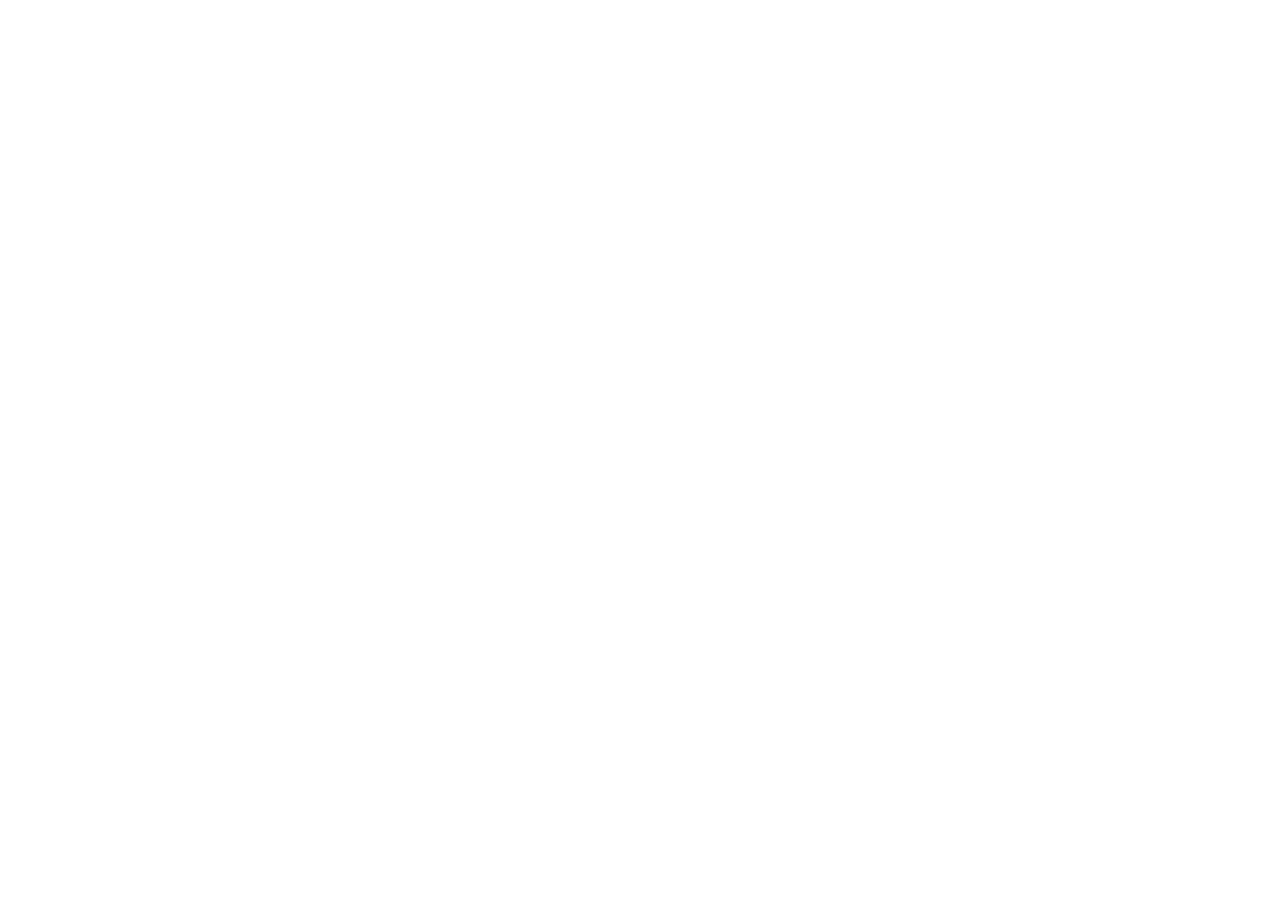
==== src/main/resources/templates/boards/board.html @ fda3d07f "로그인 구현 완료 : 내일부터 Post 개발하기..." ====
<!DOCTYPE html>
<html xmlns:th="http://www.thymeleaf.org">
<head th:replace="fragments/header :: header"/>
<body>

<div class="container">
  <div th:replace="fragments/bodyHeader :: bodyHeader"/>
</div>
</body>
</html>
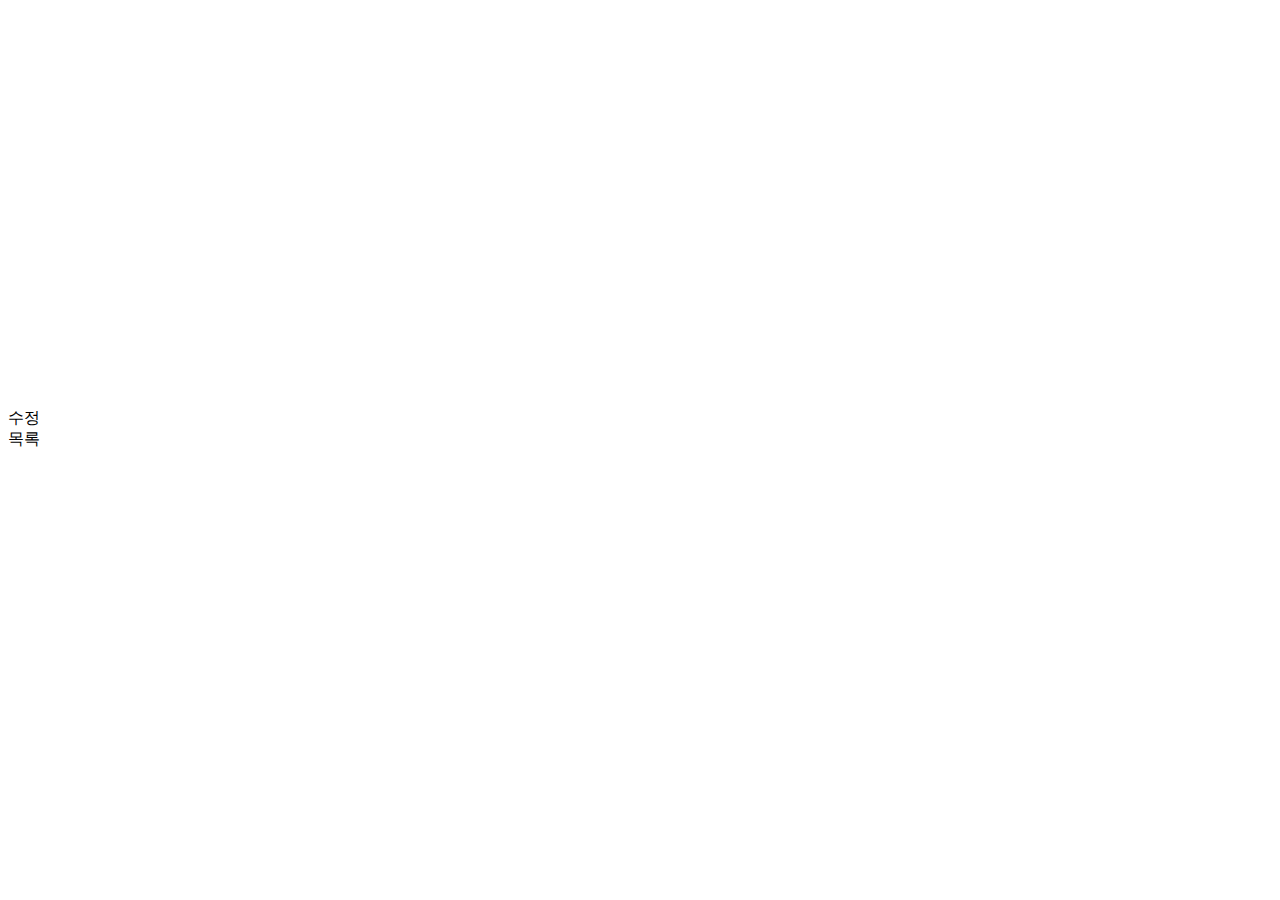
==== commit 3f0585e9: "로그인 구현 완료 : Comment 구현" ====
--- a/src/main/resources/templates/boards/board.html
+++ b/src/main/resources/templates/boards/board.html
@@ -1,10 +1,34 @@
 <!DOCTYPE html>
 <html xmlns:th="http://www.thymeleaf.org">
 <head th:replace="fragments/header :: header"/>
+<style>
+  .textForm {
+    height: 400px;
+  }
+</style>
 <body>
 
 <div class="container">
   <div th:replace="fragments/bodyHeader :: bodyHeader"/>
+
+  <div th:object="${boardForm}">
+    <div class="py-3">
+      <div class="form-control" th:text="*{title}"></div>
+    </div>
+
+    <div class="pt-3">
+      <div class="form-control textForm" th:text="*{boardText}"></div>
+    </div>
+
+    <div class="row justify-content-center my-5 py-5">
+      <div class="col-3">
+       <a th:href="@{/boards/{title}/edit (title=${boardForm.title})}">수정</a>
+      </div>
+      <div class="col-3">
+        <a th:href="@{/}" class="w-100 btn btn-secondary btn-lg">목록</a>
+      </div>
+    </div>
+  </div>
 </div>
 </body>
 </html>